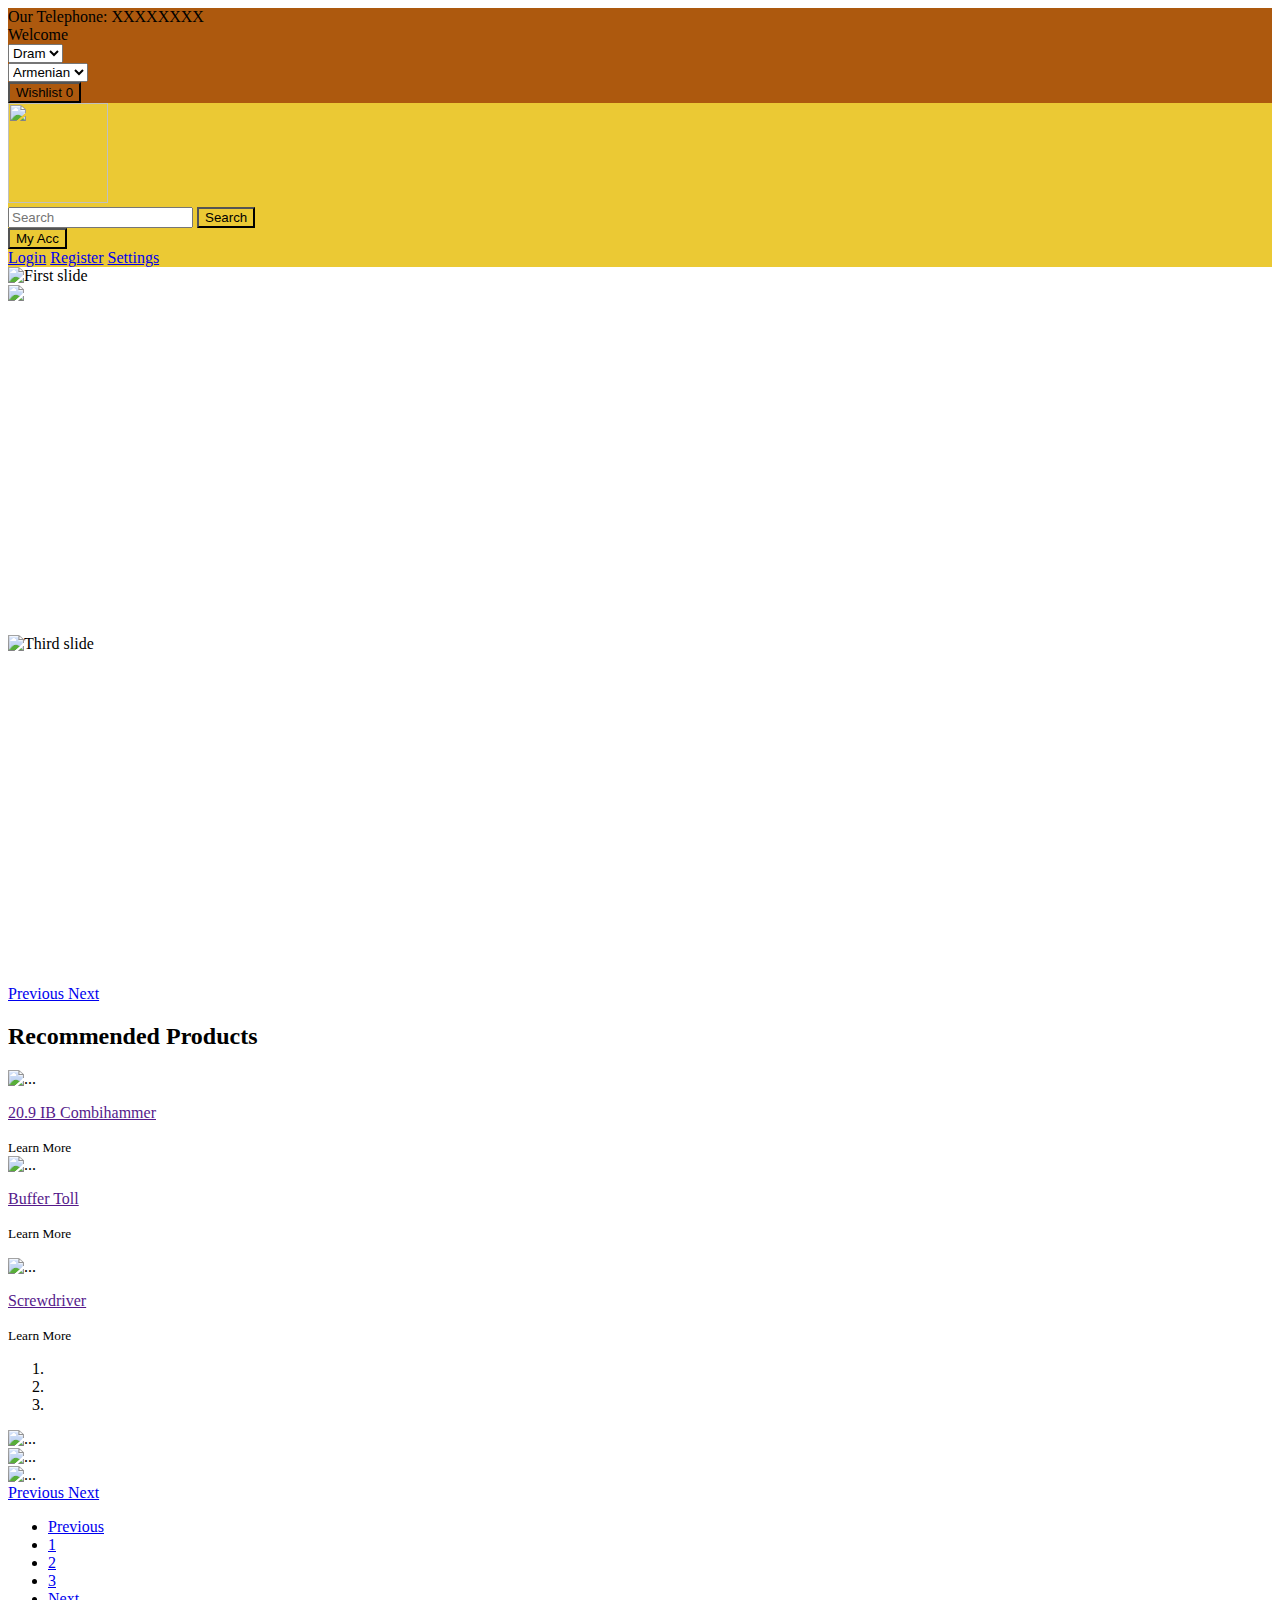
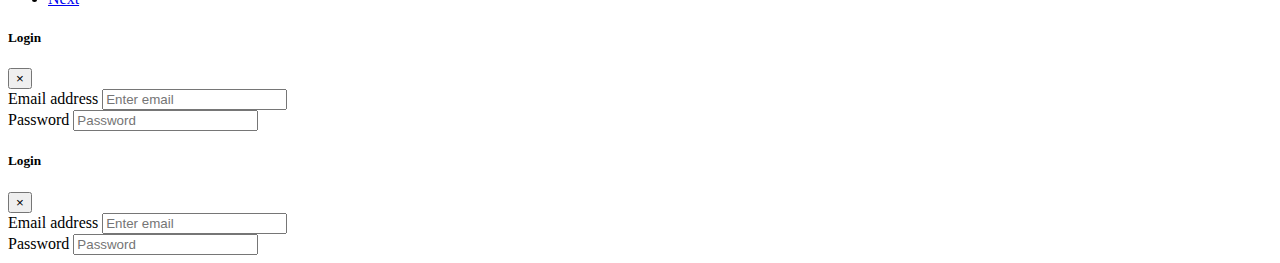
==== index.html @ 34d91fde "Add files via upload" ====
<!doctype html>
<html lang="en">
<head>
  <!-- Required meta tags -->
  <meta charset="utf-8">
  <meta name="viewport" content="width=device-width, initial-scale=1, shrink-to-fit=no">

  <style type="text/css">
   .b25 {
    background-color: rgb(173, 89, 14);
  }
  .b1 {
    background-color: rgb(235, 201, 52);
  }
  body{
    background-image: url("https://i0.wp.com/ae01.alicdn.com/kf/HTB1XfLDXo_rK1Rjy0Fcq6zEvVXaK/10M-font-b-3D-b-font-Wall-Stickers-Wall-Paper-font-b-Brick-b-font-Stone.jpg?crop=5,2,900,500&quality=2886"), url("paper.gif");}

    .bc{
      height: 350px;

    }
    .bnm{
      height :200px;
      width: 300px;
    }
  </style>
  <link rel="stylesheet" href="https://stackpath.bootstrapcdn.com/bootstrap/4.5.0/css/bootstrap.min.css" integrity="sha384-9aIt2nRpC12Uk9gS9baDl411NQApFmC26EwAOH8WgZl5MYYxFfc+NcPb1dKGj7Sk" crossorigin="anonymous">

  <title>Shop</title>
</head>
<body>
  <div class="container-fluid">
    <div class="row b25">
      <div class="col-md-3  d-none d-md-block h6"> Our Telephone: XXXXXXXX</div>
      <div class="col-md-3  d-none d-md-block h5 text-center">Welcome</div>
      <div class="col-6 col-md-2  d-block">
        <select class="custom-select">
          <option selected>Dram</option>
          <option value="1">Dolar</option>
          <option value="2">Rubli</option>
          <option value="3">Euro</option>
        </select>
      </div>
      <div class="col-6 col-md-2 d-block">
        <select class="custom-select">
          <option selected>Armenian</option>
          <option value="1">English</option>
          <option value="2">Russian</option>
        </select>
      </div>
      <div class="col-md-2 col-lg-2 d-none d-md-block  ">
       <button type="button" class="btn btn-outline-dark b25 text-white float-right">
        Wishlist <span class="badge badge-light">0</span>
      </button>
    </div>
  </div>
</div>
<div class="row b1  align-items-center p-1  text-light">
  <div class="col-6 col-md-2 ">
    <a href="#" class="link ml-1"><img src="https://lh3.googleusercontent.com/proxy/VK7f2VwUMQzV9z3Dcxu5GPseXrcS_kAIZUVIiwavRQV2uHKclHrCwitX5GMpOQYDyc4SJjZLePvX_6bKHQL2MTMYvoTDMlW-MXGiH7UjI28KLBch0sgn" loading="lazy" width=100 height=100 ></a>
  </div>
  <div class="col-md-8  d-none d-md-block ">
    <form class="form-inline float-right mr-3">
      <input  class="form-control mr-sm-2 bg-dark border-dark text-danger btn-outline-dark" type="search" placeholder="Search" aria-label="Search">
      <button class="btn b1  btn-outline-dark my-2 my-sm-0  text-white" type="submit">Search</button>
    </form>
  </div>
  <div class="col-6 col-md-2 pr-3 ">
   <div class="dropdown float-right ">
    <button class="btn b1 text-white dropdown-toggle  btn-outline-dark" type="button" id="dropdownMenuButton" data-toggle="dropdown" aria-haspopup="true" aria-expanded="false">
      My Acc
    </button>
    <div class="dropdown-menu dropdown-menu-right " aria-labelledby="dropdownMenuButton">
      <a class="dropdown-item" data-toggle="modal" data-target="#LoginModal" href="#">Login</a>
      <a class="dropdown-item" data-toggle="modal" data-target="#RegModal" href="#">Register</a>
      <a class="dropdown-item" data-toggle="modal" data-target="#RegModal" href="#">Settings</a>
    </div>
  </div>
</div>
</div>


<div id="carouselExampleControls" class="carousel slide" data-ride="carousel">
  <div class="carousel-inner">
    <div class="carousel-item active">
      <img class="d-block bc w-100" src="https://lh3.googleusercontent.com/proxy/HC-xtuBDQi__f-oUttIWot8KiCYoElm0m9B1Enr10SjUjw-lPflN4td1bhvEkz_vvFUPZYpJWYnTh1Kld-vB6RMiWWln5F0R51PfZZMcNijAhv2nDYwcQUSrGITaWc_qqjt3NXyiVicD5w" alt="First slide">
    </div>
    <div class="carousel-item bc">
      <img class="d-block w-100" src="https://images.assetsdelivery.com/compings_v2/stevanovicigor/stevanovicigor1502/stevanovicigor150200164.jpg">
    </div>
    <div class="carousel-item bc">
      <img class="d-block w-100" src="https://c1.wallpaperflare.com/preview/404/607/775/cement-concrete-bucket-construction-detail.jpg" alt="Third slide">
    </div>
  </div>
  <a class="carousel-control-prev" href="#carouselExampleControls" role="button" data-slide="prev">
    <span class="carousel-control-prev-icon" aria-hidden="true"></span>
    <span class="sr-only">Previous</span>
  </a>
  <a class="carousel-control-next" href="#carouselExampleControls" role="button" data-slide="next">
    <span class="carousel-control-next-icon" aria-hidden="true"></span>
    <span class="sr-only">Next</span>
  </a>
</div>


<div class="col-md-12 row d-flex">
  <h2 class="mr-auto ml-auto mt-5 mb-5 alert alert-primary " role="alert">Recommended Products</h2>
</div>
<div class="col-md-4 col-sm-6 col-12 mt-2 mb-2">
  <div class="card mb-3">
    <img src="https://www.novarentals.ca/wp-content/uploads/2014/09/demolition-hammer.jpg" alt="...">
    <div class="card-body">
      <a href=""><p class="card-text">20.9 IB Combihammer</p></a>
      <a class="card-text"><small class="text-muted">Learn More</small></a>
    </div>
  </div>
</div>
<div class="col-md-4 col-sm-6 col-12 mt-2 mb-2">
  <div class="card mb-3">
    <img src="https://www.peggysage.com/media/catalog/product/cache/5/image/400x450/aebddd01d130e939ed17835f5ddbeb11/1/4/143205.png" alt="...">
    <div class="card-body">
      <a href=""><p class="card-text">Buffer Toll</p></a>
      <p class="card-text"><small class="text-muted">Learn More</small></p>
    </div>
  </div>
</div>
<div class="col-md-4 col-sm-12 col-12 mt-2 mb-2">
  <div class="card mb-3">
    <img src="https://5.imimg.com/data5/QC/LH/MY-7583090/taparia-screwdriver-500x500.jpg" class="card-img-top" alt="...">
    <div class="card-body">
      <a href=""><p class="card-text">Screwdriver</p></a>
        <p class="card-text"><small class="text-muted">Learn More</small></p>
      </div>
    </div>
  </div>

  <div class="row">
    <div class="d-flex col-md-12">
      <div id="carouselExampleIndicators" class="carousel slide col-md-12 mt-5" data-ride="carousel">
        <ol class="carousel-indicators">
          <li data-target="#carouselExampleIndicators" data-slide-to="0" class="active"></li>
          <li data-target="#carouselExampleIndicators" data-slide-to="1" class=""></li>
          <li data-target="#carouselExampleIndicators" data-slide-to="2" class=""></li>
        </ol>
        <div class="carousel-inner">
          <div class="carousel-item carousel-item-next carousel-item-left">
            <img src="https://www.kyivpost.com/wp-content/uploads/2017/06/000_PV40O-600x400.jpg" class="d-block w-100" alt="...">
          </div>
          <div class="carousel-item">
            <img src="https://en.ryte.com/wiki/nsfr_img_auth.php/8/87/600x400-adclick-en-01_480.png" class="d-block w-100" alt="...">
          </div>
          <div class="carousel-item active carousel-item-left">
            <img src="https://lh3.googleusercontent.com/proxy/r3YEJ6iguwkgGs2Zfwv3mgUI_JhX5a0QMgPCGQAXxOT550E4Iq0VQEgfj1LMQxN0Goi8-63BUtJwQQdCuhg2XiQvuwszaIazZ9aXUki0M7ZaTfhHvJ3XNRYs9g_DmjXvwjP2isKWzlkbaZsNqV-RZv-V" class="d-block w-100" alt="...">
          </div>
        </div>
        <a class="carousel-control-prev" href="#carouselExampleIndicators" role="button" data-slide="prev">
          <span class="carousel-control-prev-icon" aria-hidden="true"></span>
          <span class="sr-only">Previous</span>
        </a>
        <a class="carousel-control-next" href="#carouselExampleIndicators" role="button" data-slide="next">
          <span class="carousel-control-next-icon" aria-hidden="true"></span>
          <span class="sr-only">Next</span>
        </a>
      </div>
    </div>
  </div>
</div>   





<nav aria-label="Page center navigation example">
  <ul class="pagination justify-content-center">
    <li class="page-item"><a class="page-link" href="#">Previous</a></li>
    <li class="page-item"><a class="page-link" href="#">1</a></li>
    <li class="page-item"><a class="page-link" href="#">2</a></li>
    <li class="page-item"><a class="page-link" href="#">3</a></li>
    <li class="page-item"><a class="page-link" href="#">Next</a></li>
  </ul>
</nav>
<!-- Optional JavaScript -->
<!-- jQuery first, then Popper.js, then Bootstrap JS -->
<div class="modal fade" id="LoginModal" tabindex="-1" role="dialog" aria-labelledby="exampleModalLabel" aria-hidden="true">
  <div class="modal-dialog" role="document">
    <div class="modal-content">
      <div class="modal-header">
        <h5 class="modal-title" id="exampleModalLabel">Login</h5>
        <button type="button" class="close" data-dismiss="modal" aria-label="Close">
          <span aria-hidden="true">&times;</span>
        </button>
      </div>
      <div class="modal-body">
        <form>
          <div class="form-group">
            <label for="exampleInputEmail1">Email address</label>
            <input type="email" class="form-control" id="exampleInputEmail1" aria-describedby="emailHelp" placeholder="Enter email">
          </div>
          <div class="form-group">
            <label for="exampleInputPassword1">Password</label>
            <input type="password" class="form-control" id="exampleInputPassword1" placeholder="Password">
          </div>
          <div class="form-check">

          </form>
        </div>
        <div class="modal-footer">
        </div>
      </div>
    </div>
  </div>
  
  
  <div class="modal fade" id="RegModal" tabindex="-1" role="dialog" aria-labelledby="exampleModalLabel" aria-hidden="true">
    <div class="modal-dialog" role="document">
      <div class="modal-content">
        <div class="modal-header">
          <h5 class="modal-title" id="exampleModalLabel">Login</h5>
          <button type="button" class="close" data-dismiss="modal" aria-label="Close">
            <span aria-hidden="true">&times;</span>
          </button>
        </div>
        <div class="modal-body">
          <form>
            <div class="form-group">
              <label for="exampleInputEmail1">Email address</label>
              <input type="email" class="form-control" id="exampleInputEmail1" aria-describedby="emailHelp" placeholder="Enter email">
            </div>
            <div class="form-group">
              <label for="exampleInputPassword1">Password</label>
              <input type="password" class="form-control" id="exampleInputPassword1" placeholder="Password">
            </div>
            <div class="form-check">

            </form>
          </div>
          <div class="modal-footer">
          </div>
        </div>
      </div>
    </div>
    

    <script src="https://code.jquery.com/jquery-3.5.1.slim.min.js" integrity="sha384-DfXdz2htPH0lsSSs5nCTpuj/zy4C+OGpamoFVy38MVBnE+IbbVYUew+OrCXaRkfj" crossorigin="anonymous"></script>
    <script src="https://cdn.jsdelivr.net/npm/popper.js@1.16.0/dist/umd/popper.min.js" integrity="sha384-Q6E9RHvbIyZFJoft+2mJbHaEWldlvI9IOYy5n3zV9zzTtmI3UksdQRVvoxMfooAo" crossorigin="anonymous"></script>
    <script src="https://stackpath.bootstrapcdn.com/bootstrap/4.5.0/js/bootstrap.min.js" integrity="sha384-OgVRvuATP1z7JjHLkuOU7Xw704+h835Lr+6QL9UvYjZE3Ipu6Tp75j7Bh/kR0JKI" crossorigin="anonymous"></script>
  </body>
  </html>
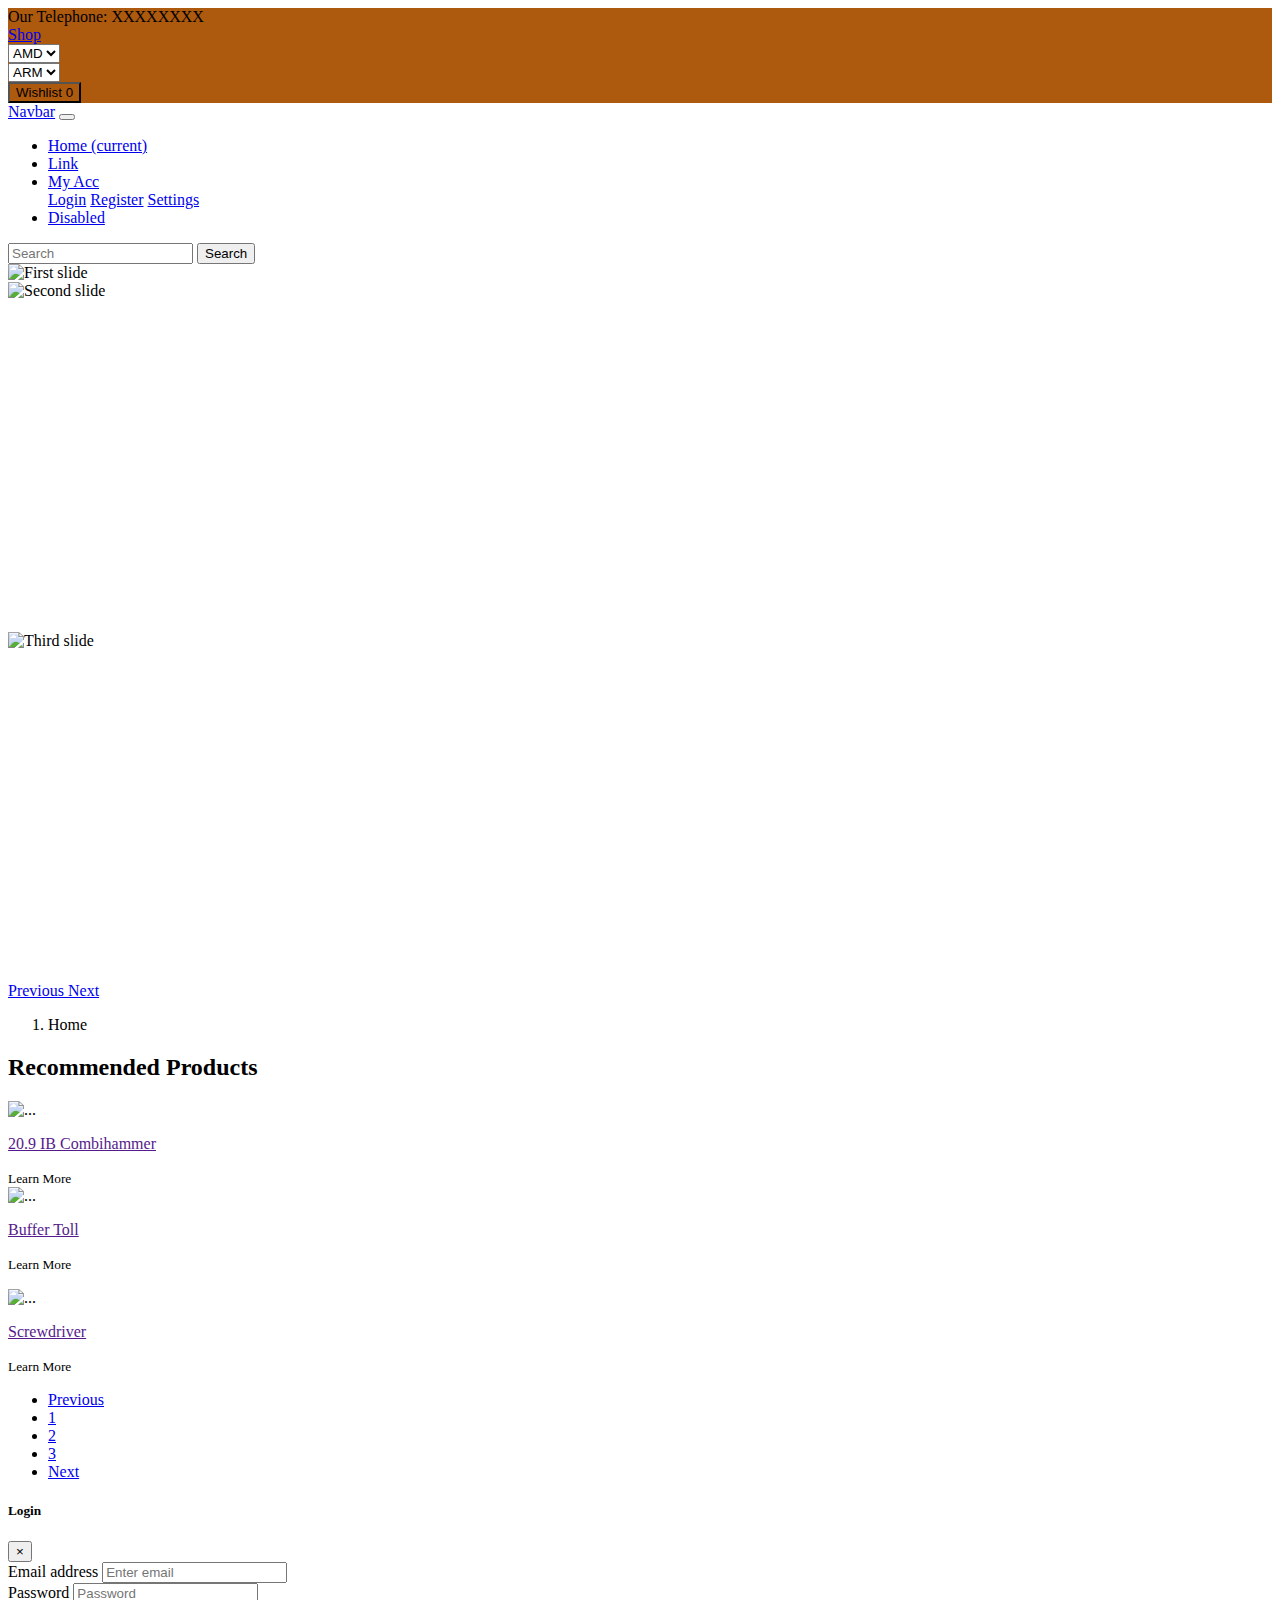
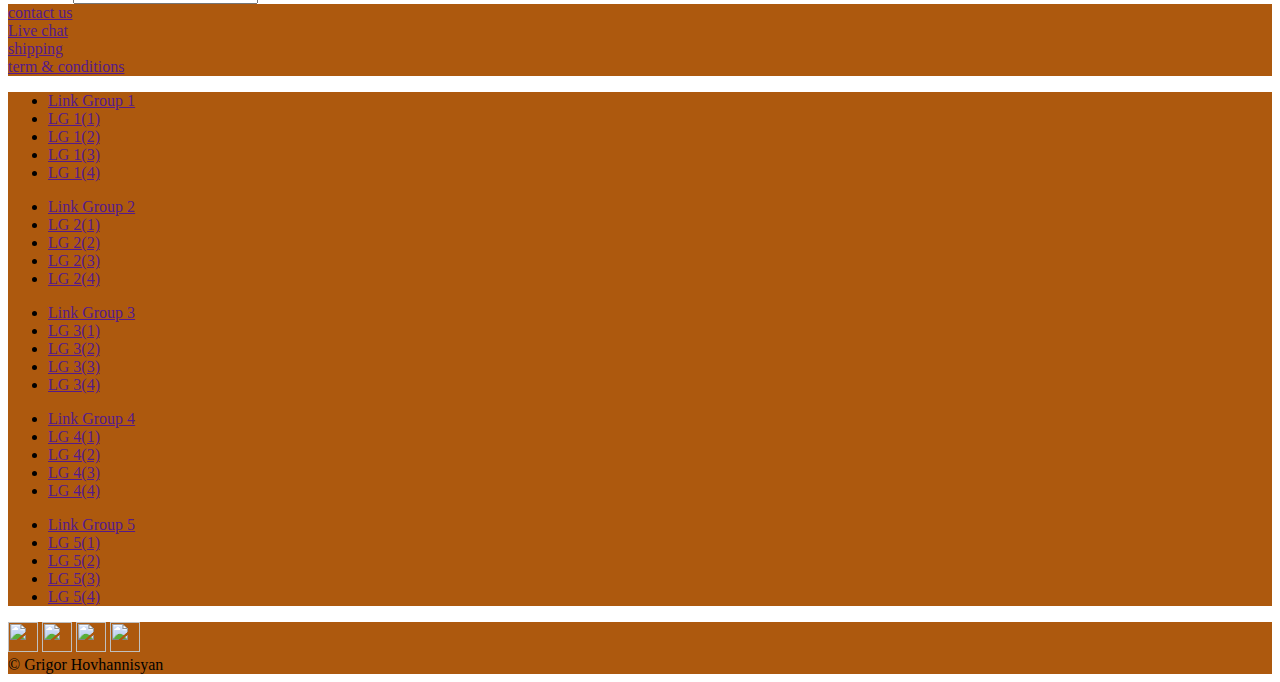
==== commit 8075bd5d: "Add files via upload" ====
--- a/index.html
+++ b/index.html
@@ -2,28 +2,11 @@
 <html lang="en">
 <head>
   <!-- Required meta tags -->
+  <link rel="stylesheet" type="text/css" href="css/style.css">
   <meta charset="utf-8">
   <meta name="viewport" content="width=device-width, initial-scale=1, shrink-to-fit=no">
 
-  <style type="text/css">
-   .b25 {
-    background-color: rgb(173, 89, 14);
-  }
-  .b1 {
-    background-color: rgb(235, 201, 52);
-  }
-  body{
-    background-image: url("https://i0.wp.com/ae01.alicdn.com/kf/HTB1XfLDXo_rK1Rjy0Fcq6zEvVXaK/10M-font-b-3D-b-font-Wall-Stickers-Wall-Paper-font-b-Brick-b-font-Stone.jpg?crop=5,2,900,500&quality=2886"), url("paper.gif");}
-
-    .bc{
-      height: 350px;
-
-    }
-    .bnm{
-      height :200px;
-      width: 300px;
-    }
-  </style>
+  
   <link rel="stylesheet" href="https://stackpath.bootstrapcdn.com/bootstrap/4.5.0/css/bootstrap.min.css" integrity="sha384-9aIt2nRpC12Uk9gS9baDl411NQApFmC26EwAOH8WgZl5MYYxFfc+NcPb1dKGj7Sk" crossorigin="anonymous">
 
   <title>Shop</title>
@@ -32,20 +15,24 @@
   <div class="container-fluid">
     <div class="row b25">
       <div class="col-md-3  d-none d-md-block h6"> Our Telephone: XXXXXXXX</div>
-      <div class="col-md-3  d-none d-md-block h5 text-center">Welcome</div>
+      <div class="col col-lg-1 ml-auto col-2 d-lg-block justify-content-end">
+        <a href="all/XanutiEj.html" type="button" class="btn btn-block btn-success">
+          Shop
+        </a>
+      </div>
       <div class="col-6 col-md-2  d-block">
         <select class="custom-select">
-          <option selected>Dram</option>
-          <option value="1">Dolar</option>
-          <option value="2">Rubli</option>
-          <option value="3">Euro</option>
+          <option selected>AMD</option>
+          <option value="1">USD</option>
+          <option value="2">RU</option>
+          <option value="3">EUR</option>
         </select>
       </div>
       <div class="col-6 col-md-2 d-block">
         <select class="custom-select">
-          <option selected>Armenian</option>
-          <option value="1">English</option>
-          <option value="2">Russian</option>
+          <option selected>ARM</option>
+          <option value="1">ENG</option>
+          <option value="2">RUS</option>
         </select>
       </div>
       <div class="col-md-2 col-lg-2 d-none d-md-block  ">
@@ -55,41 +42,53 @@
     </div>
   </div>
 </div>
-<div class="row b1  align-items-center p-1  text-light">
-  <div class="col-6 col-md-2 ">
-    <a href="#" class="link ml-1"><img src="https://lh3.googleusercontent.com/proxy/VK7f2VwUMQzV9z3Dcxu5GPseXrcS_kAIZUVIiwavRQV2uHKclHrCwitX5GMpOQYDyc4SJjZLePvX_6bKHQL2MTMYvoTDMlW-MXGiH7UjI28KLBch0sgn" loading="lazy" width=100 height=100 ></a>
-  </div>
-  <div class="col-md-8  d-none d-md-block ">
-    <form class="form-inline float-right mr-3">
-      <input  class="form-control mr-sm-2 bg-dark border-dark text-danger btn-outline-dark" type="search" placeholder="Search" aria-label="Search">
-      <button class="btn b1  btn-outline-dark my-2 my-sm-0  text-white" type="submit">Search</button>
+
+<nav class="navbar navbar-expand-lg navbar-light bg-light">
+  <a class="navbar-brand" href="#">Navbar</a>
+  <button class="navbar-toggler" type="button" data-toggle="collapse" data-target="#navbarSupportedContent" aria-controls="navbarSupportedContent" aria-expanded="false" aria-label="Toggle navigation">
+    <span class="navbar-toggler-icon"></span>
+  </button>
+
+  <div class="collapse navbar-collapse" id="navbarSupportedContent">
+    <ul class="navbar-nav mr-auto">
+      <li class="nav-item active">
+        <a class="nav-link" href="#">Home <span class="sr-only">(current)</span></a>
+      </li>
+      <li class="nav-item">
+        <a class="nav-link" href="#">Link</a>
+      </li>
+      <li class="nav-item dropdown">
+        <a class="nav-link dropdown-toggle" href="#" id="navbarDropdown" role="button" data-toggle="dropdown" aria-haspopup="true" aria-expanded="false">
+          My Acc
+        </a>
+        <div class="dropdown-menu dropdown-menu-right " aria-labelledby="dropdownMenuButton">
+          <a class="dropdown-item" data-toggle="modal" data-target="#LoginModal" href="#">Login</a>
+          <a class="dropdown-item" data-toggle="modal" data-target="#RegModal" href="#">Register</a>
+          <a class="dropdown-item" data-toggle="modal" data-target="#RegModal" href="#">Settings</a>
+        </div>
+      </li>
+      <li class="nav-item">
+        <a class="nav-link disabled" href="#">Disabled</a>
+      </li>
+    </ul>
+    <form class="form-inline my-2 my-lg-0">
+      <input class="form-control mr-sm-2" type="search" placeholder="Search" aria-label="Search">
+      <button class="btn btn-outline-success my-2 my-sm-0" type="submit">Search</button>
     </form>
   </div>
-  <div class="col-6 col-md-2 pr-3 ">
-   <div class="dropdown float-right ">
-    <button class="btn b1 text-white dropdown-toggle  btn-outline-dark" type="button" id="dropdownMenuButton" data-toggle="dropdown" aria-haspopup="true" aria-expanded="false">
-      My Acc
-    </button>
-    <div class="dropdown-menu dropdown-menu-right " aria-labelledby="dropdownMenuButton">
-      <a class="dropdown-item" data-toggle="modal" data-target="#LoginModal" href="#">Login</a>
-      <a class="dropdown-item" data-toggle="modal" data-target="#RegModal" href="#">Register</a>
-      <a class="dropdown-item" data-toggle="modal" data-target="#RegModal" href="#">Settings</a>
-    </div>
-  </div>
-</div>
-</div>
-
-
-<div id="carouselExampleControls" class="carousel slide" data-ride="carousel">
+</nav>
+
+
+<div id="carouselExampleControls" class="carousel slide mx-auto" data-ride="carousel">
   <div class="carousel-inner">
     <div class="carousel-item active">
-      <img class="d-block bc w-100" src="https://lh3.googleusercontent.com/proxy/HC-xtuBDQi__f-oUttIWot8KiCYoElm0m9B1Enr10SjUjw-lPflN4td1bhvEkz_vvFUPZYpJWYnTh1Kld-vB6RMiWWln5F0R51PfZZMcNijAhv2nDYwcQUSrGITaWc_qqjt3NXyiVicD5w" alt="First slide">
+      <img class="img-fluid" class="d-block bc w-100" src="https://www.construction.am/images/photo-gallery/339/810-arevik-building-materials-shop.jpg" alt="First slide">
     </div>
     <div class="carousel-item bc">
-      <img class="d-block w-100" src="https://images.assetsdelivery.com/compings_v2/stevanovicigor/stevanovicigor1502/stevanovicigor150200164.jpg">
+      <img class="img-fluid" class="d-block w-100" src="https://www.construction.am/images/photo-gallery/339/809-arevik-building-materials-shop.jpg"  alt="Second slide">
     </div>
     <div class="carousel-item bc">
-      <img class="d-block w-100" src="https://c1.wallpaperflare.com/preview/404/607/775/cement-concrete-bucket-construction-detail.jpg" alt="Third slide">
+      <img class="d-block w-100" src="https://www.construction.am/images/photo-gallery/339/812-arevik-building-materials-shop.jpg" alt="Third slide">
     </div>
   </div>
   <a class="carousel-control-prev" href="#carouselExampleControls" role="button" data-slide="prev">
@@ -101,70 +100,45 @@
     <span class="sr-only">Next</span>
   </a>
 </div>
-
-
-<div class="col-md-12 row d-flex">
-  <h2 class="mr-auto ml-auto mt-5 mb-5 alert alert-primary " role="alert">Recommended Products</h2>
-</div>
-<div class="col-md-4 col-sm-6 col-12 mt-2 mb-2">
-  <div class="card mb-3">
-    <img src="https://www.novarentals.ca/wp-content/uploads/2014/09/demolition-hammer.jpg" alt="...">
-    <div class="card-body">
-      <a href=""><p class="card-text">20.9 IB Combihammer</p></a>
-      <a class="card-text"><small class="text-muted">Learn More</small></a>
-    </div>
-  </div>
-</div>
-<div class="col-md-4 col-sm-6 col-12 mt-2 mb-2">
-  <div class="card mb-3">
-    <img src="https://www.peggysage.com/media/catalog/product/cache/5/image/400x450/aebddd01d130e939ed17835f5ddbeb11/1/4/143205.png" alt="...">
-    <div class="card-body">
-      <a href=""><p class="card-text">Buffer Toll</p></a>
-      <p class="card-text"><small class="text-muted">Learn More</small></p>
-    </div>
-  </div>
-</div>
-<div class="col-md-4 col-sm-12 col-12 mt-2 mb-2">
-  <div class="card mb-3">
-    <img src="https://5.imimg.com/data5/QC/LH/MY-7583090/taparia-screwdriver-500x500.jpg" class="card-img-top" alt="...">
-    <div class="card-body">
-      <a href=""><p class="card-text">Screwdriver</p></a>
+<nav aria-label="breadcrumb">
+  <ol class="breadcrumb">
+    <li class="breadcrumb-item active" aria-current="page">Home</li>
+  </ol>
+</nav>
+
+
+<div class="row">
+  <div class="col-md-12 row d-flex">
+    <h2 class="mr-auto ml-auto mt-5 mb-5 alert alert-primary " role="alert">Recommended Products</h2>
+  </div>
+  <div class="col-md-4 col-sm-6 col-12 mt-2 mb-2">
+    <div class="card mb-3">
+      <img class="img-fluid" src="https://www.novarentals.ca/wp-content/uploads/2014/09/demolition-hammer.jpg" alt="...">
+      <div class="card-body">
+        <a href=""><p class="card-text">20.9 IB Combihammer</p></a>
+        <a class="card-text"><small class="text-muted">Learn More</small></a>
+      </div>
+    </div>
+  </div>
+  <div class="col-md-4 col-sm-6 col-12 mt-2 mb-2">
+    <div class="card mb-3">
+      <img class="img-fluid" src="https://www.peggysage.com/media/catalog/product/cache/5/image/400x450/aebddd01d130e939ed17835f5ddbeb11/1/4/143205.png" alt="...">
+      <div class="card-body">
+        <a href=""><p class="card-text">Buffer Toll</p></a>
         <p class="card-text"><small class="text-muted">Learn More</small></p>
       </div>
     </div>
   </div>
-
-  <div class="row">
-    <div class="d-flex col-md-12">
-      <div id="carouselExampleIndicators" class="carousel slide col-md-12 mt-5" data-ride="carousel">
-        <ol class="carousel-indicators">
-          <li data-target="#carouselExampleIndicators" data-slide-to="0" class="active"></li>
-          <li data-target="#carouselExampleIndicators" data-slide-to="1" class=""></li>
-          <li data-target="#carouselExampleIndicators" data-slide-to="2" class=""></li>
-        </ol>
-        <div class="carousel-inner">
-          <div class="carousel-item carousel-item-next carousel-item-left">
-            <img src="https://www.kyivpost.com/wp-content/uploads/2017/06/000_PV40O-600x400.jpg" class="d-block w-100" alt="...">
-          </div>
-          <div class="carousel-item">
-            <img src="https://en.ryte.com/wiki/nsfr_img_auth.php/8/87/600x400-adclick-en-01_480.png" class="d-block w-100" alt="...">
-          </div>
-          <div class="carousel-item active carousel-item-left">
-            <img src="https://lh3.googleusercontent.com/proxy/r3YEJ6iguwkgGs2Zfwv3mgUI_JhX5a0QMgPCGQAXxOT550E4Iq0VQEgfj1LMQxN0Goi8-63BUtJwQQdCuhg2XiQvuwszaIazZ9aXUki0M7ZaTfhHvJ3XNRYs9g_DmjXvwjP2isKWzlkbaZsNqV-RZv-V" class="d-block w-100" alt="...">
-          </div>
-        </div>
-        <a class="carousel-control-prev" href="#carouselExampleIndicators" role="button" data-slide="prev">
-          <span class="carousel-control-prev-icon" aria-hidden="true"></span>
-          <span class="sr-only">Previous</span>
-        </a>
-        <a class="carousel-control-next" href="#carouselExampleIndicators" role="button" data-slide="next">
-          <span class="carousel-control-next-icon" aria-hidden="true"></span>
-          <span class="sr-only">Next</span>
-        </a>
-      </div>
-    </div>
-  </div>
-</div>   
+  <div class="col-md-4 col-sm-12 col-12 mt-2 mb-2">
+    <div class="card mb-3">
+      <img class="img-fluid" src="https://5.imimg.com/data5/QC/LH/MY-7583090/taparia-screwdriver-500x500.jpg" class="card-img-top" alt="...">
+      <div class="card-body">
+        <a href=""><p class="card-text">Screwdriver</p></a>
+        <p class="card-text"><small class="text-muted">Learn More</small></p>
+      </div>
+    </div>
+  </div>
+</div>
 
 
 
@@ -211,38 +185,102 @@
   </div>
   
   
-  <div class="modal fade" id="RegModal" tabindex="-1" role="dialog" aria-labelledby="exampleModalLabel" aria-hidden="true">
-    <div class="modal-dialog" role="document">
-      <div class="modal-content">
-        <div class="modal-header">
-          <h5 class="modal-title" id="exampleModalLabel">Login</h5>
-          <button type="button" class="close" data-dismiss="modal" aria-label="Close">
-            <span aria-hidden="true">&times;</span>
-          </button>
-        </div>
-        <div class="modal-body">
-          <form>
-            <div class="form-group">
-              <label for="exampleInputEmail1">Email address</label>
-              <input type="email" class="form-control" id="exampleInputEmail1" aria-describedby="emailHelp" placeholder="Enter email">
-            </div>
-            <div class="form-group">
-              <label for="exampleInputPassword1">Password</label>
-              <input type="password" class="form-control" id="exampleInputPassword1" placeholder="Password">
-            </div>
-            <div class="form-check">
-
-            </form>
-          </div>
-          <div class="modal-footer">
-          </div>
-        </div>
-      </div>
-    </div>
-    
-
-    <script src="https://code.jquery.com/jquery-3.5.1.slim.min.js" integrity="sha384-DfXdz2htPH0lsSSs5nCTpuj/zy4C+OGpamoFVy38MVBnE+IbbVYUew+OrCXaRkfj" crossorigin="anonymous"></script>
-    <script src="https://cdn.jsdelivr.net/npm/popper.js@1.16.0/dist/umd/popper.min.js" integrity="sha384-Q6E9RHvbIyZFJoft+2mJbHaEWldlvI9IOYy5n3zV9zzTtmI3UksdQRVvoxMfooAo" crossorigin="anonymous"></script>
-    <script src="https://stackpath.bootstrapcdn.com/bootstrap/4.5.0/js/bootstrap.min.js" integrity="sha384-OgVRvuATP1z7JjHLkuOU7Xw704+h835Lr+6QL9UvYjZE3Ipu6Tp75j7Bh/kR0JKI" crossorigin="anonymous"></script>
-  </body>
-  </html>
+</div>
+</div>
+</div>
+</form>
+</div>
+</div>
+</div>
+</div>
+</form>
+
+
+
+<div class="container-fluid">
+  <div class="row text-center b25 text-light text-uppercase ">
+    <div class="col-12 col-md">
+      <a href="" class="nav-link  text-primary h5">contact us</a>
+    </div>
+    <div class="col-12 col-md">
+      <a href="" class="nav-link  text-primary h5">Live chat</a>
+    </div>
+    <div class="col-12 col-md ">
+      <a href="" class="nav-link text-primary h5">shipping</a>
+    </div>
+    <div class="col-12 col-md ">
+      <a href="" class="nav-link text-primary h5">term & conditions</a>
+    </div>
+
+  </div>
+
+  <div class="row b25 text-center">
+
+    <div class="col d-none d-md-block">
+      <ul class="list-group list-group-flush rounded-bottom">
+        <li class="list-group-item text-light bg-dark font-weight-bold"><a href="" class="text-decoration-none text-success">Link Group 1</a></li>
+        <li class="list-group-item text-light bg-dark"><a href="" class="text-decoration-none text-warning">LG 1(1)</a></li>
+        <li class="list-group-item text-light bg-dark"><a href="" class="text-decoration-none text-warning">LG 1(2)</a></li>
+        <li class="list-group-item text-light bg-dark"><a href="" class="text-decoration-none text-warning">LG 1(3)</a></li>
+        <li class="list-group-item text-light bg-dark"><a href="" class="text-decoration-none text-warning">LG 1(4)</a></li>
+      </ul>
+    </div>
+    <div class="col d-none d-md-block">
+      <ul class="list-group list-group-flush rounded-bottom">
+        <li class="list-group-item text-light bg-dark font-weight-bold"><a href="" class="text-decoration-none text-success">Link Group 2</a></li>
+        <li class="list-group-item text-light bg-dark"><a href="" class="text-decoration-none text-warning">LG 2(1)</a></li>
+        <li class="list-group-item text-light bg-dark"><a href="" class="text-decoration-none text-warning">LG 2(2)</a></li>
+        <li class="list-group-item text-light bg-dark"><a href="" class="text-decoration-none text-warning">LG 2(3)</a></li>
+        <li class="list-group-item text-light bg-dark"><a href="" class="text-decoration-none text-warning">LG 2(4)</a></li>
+      </ul>
+    </div>
+    <div class="col d-none d-md-block">
+      <ul class="list-group list-group-flush rounded-bottom">
+        <li class="list-group-item text-light bg-dark font-weight-bold"><a href="" class="text-decoration-none text-success">Link Group 3</a></li>
+        <li class="list-group-item text-light bg-dark"><a href="" class="text-decoration-none text-warning">LG 3(1)</a></li>
+        <li class="list-group-item text-light bg-dark"><a href="" class="text-decoration-none text-warning">LG 3(2)</a></li>
+        <li class="list-group-item text-light bg-dark"><a href="" class="text-decoration-none text-warning">LG 3(3)</a></li>
+        <li class="list-group-item text-light bg-dark"><a href="" class="text-decoration-none text-warning">LG 3(4)</a></li>
+      </ul>
+    </div>
+    <div class="col d-none d-md-block">
+      <ul class="list-group list-group-flush rounded-bottom">
+        <li class="list-group-item text-light bg-dark font-weight-bold"><a href="" class="text-decoration-none text-success">Link Group 4</a></li>
+        <li class="list-group-item text-light bg-dark"><a href="" class="text-decoration-none text-warning">LG 4(1)</a></li>
+        <li class="list-group-item text-light bg-dark"><a href="" class="text-decoration-none text-warning">LG 4(2)</a></li>
+        <li class="list-group-item text-light bg-dark"><a href="" class="text-decoration-none text-warning">LG 4(3)</a></li>
+        <li class="list-group-item text-light bg-dark"><a href="" class="text-decoration-none text-warning">LG 4(4)</a></li>
+      </ul>
+    </div>
+    <div class="col d-none d-md-block">
+      <ul class="list-group list-group-flush rounded-bottom">
+        <li class="list-group-item text-light bg-dark font-weight-bold"><a href="" class="text-decoration-none text-success">Link Group 5</a></li>
+        <li class="list-group-item text-light bg-dark"><a href="" class="text-decoration-none text-warning">LG 5(1)</a></li>
+        <li class="list-group-item text-light bg-dark"><a href="" class="text-decoration-none text-warning">LG 5(2)</a></li>
+        <li class="list-group-item text-light bg-dark"><a href="" class="text-decoration-none text-warning">LG 5(3)</a></li>
+        <li class="list-group-item text-light bg-dark"><a href="" class="text-decoration-none text-warning">LG 5(4)</a></li>
+      </ul>
+    </div>
+
+  </div>
+
+  <div class="row b25 text-light">
+    <div class="col-12 text-center pt-3 pb-1">
+      <a href="#"> <img class=" mr-2 ml-2" src="https://seeklogo.com/images/F/facebook-icon-circle-logo-09F32F61FF-seeklogo.com.png" loading="lazy" width="30" height="30"></a>
+      <a href="#"><img class=" mr-2 ml-2" src="https://upload.wikimedia.org/wikipedia/commons/thumb/8/82/Telegram_logo.svg/1024px-Telegram_logo.svg.png" loading="lazy" width="30" height="30"></a>
+      <a href="#"><img class=" mr-2 ml-2" src="https://upload.wikimedia.org/wikipedia/commons/thumb/5/52/YouTube_social_white_circle_%282017%29.svg/1200px-YouTube_social_white_circle_%282017%29.svg.png" loading="lazy" width="30" height="30"></a>
+      <a href="#"><img class=" mr-2 ml-2" src="https://cdn3.iconfinder.com/data/icons/popular-services-brands-vol-2/512/twitch-512.png" loading="lazy" width="30" height="30"></a>
+
+    </div>
+    <div class="col-12 text-center pt-1 pb-3 text-danger">
+      &copy; Grigor Hovhannisyan
+    </div>
+  </div>
+</div>
+
+
+<script src="https://code.jquery.com/jquery-3.5.1.slim.min.js" integrity="sha384-DfXdz2htPH0lsSSs5nCTpuj/zy4C+OGpamoFVy38MVBnE+IbbVYUew+OrCXaRkfj" crossorigin="anonymous"></script>
+<script src="https://cdn.jsdelivr.net/npm/popper.js@1.16.0/dist/umd/popper.min.js" integrity="sha384-Q6E9RHvbIyZFJoft+2mJbHaEWldlvI9IOYy5n3zV9zzTtmI3UksdQRVvoxMfooAo" crossorigin="anonymous"></script>
+<script src="https://stackpath.bootstrapcdn.com/bootstrap/4.5.0/js/bootstrap.min.js" integrity="sha384-OgVRvuATP1z7JjHLkuOU7Xw704+h835Lr+6QL9UvYjZE3Ipu6Tp75j7Bh/kR0JKI" crossorigin="anonymous"></script>
+</body>
+</html>
--- a/css/style.css
+++ b/css/style.css
@@ -0,0 +1,23 @@
+.b25 {
+    background-color: rgb(173, 89, 14);
+  }
+  .b1 {
+    background-color: rgb(235, 201, 52);
+  }
+  body{
+    background-image: url("https://thumbs.dreamstime.com/b/texture-wall-made-modern-relief-brown-brick-ba-texture-wall-made-modern-relief-brown-brick-119223318.jpg");
+  }
+
+    .bc{
+      height: 350px;
+
+    }
+    .bnm{
+      height :200px;
+      width: 300px;
+    }
+
+
+
+
+
